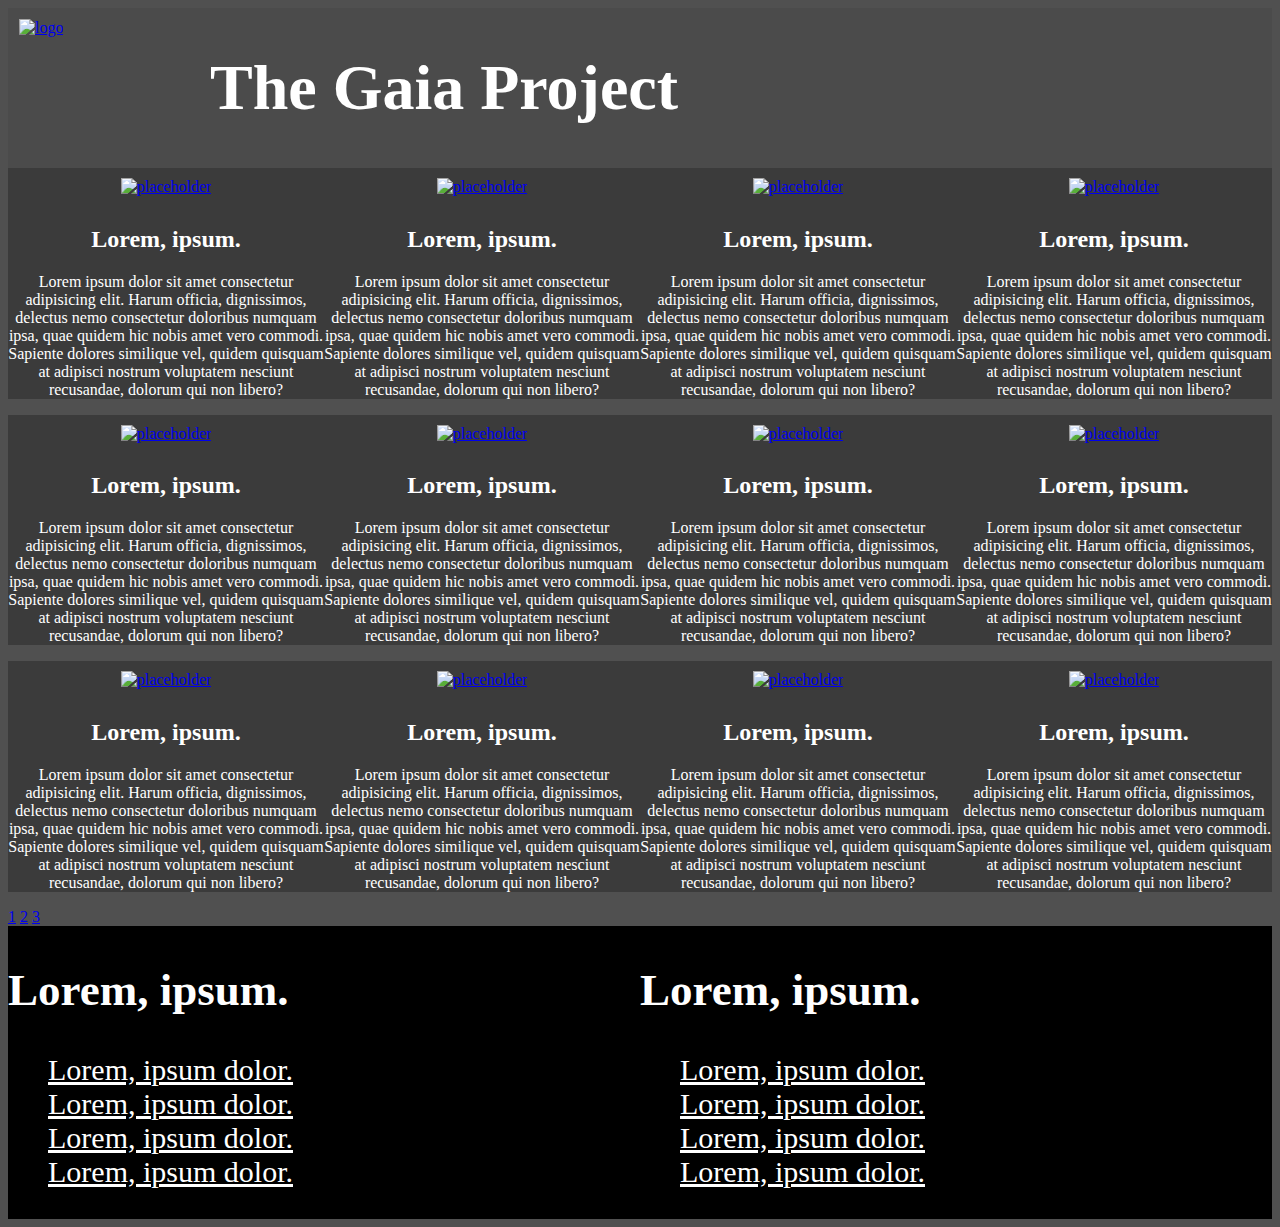
==== pages/page-2.html @ 26559f51 "Add files via upload" ====
<!DOCTYPE html>
<html lang="en">
<head>
    <meta charset="UTF-8">
    <meta http-equiv="X-UA-Compatible" content="IE=edge">
    <meta name="viewport" content="width=device-width, initial-scale=1.0">
    <title>Document</title>
    <link rel="stylesheet" href="../css/main.css">
</head>
<body>
    <main>
        <header>
            <div class="icon">
                <a href="https://the-gaia-project.github.io/"><img src="images/TGP.png" alt="logo" width=""></a>
            </div><!--icon-->
            <div class="header-text">
                <h1 style="color: white;">The Gaia Project</h1>
            </div><!--header-text-->
        </header>
        <div class="big-box-1">
            <div class="image-a1-1">
                <div class="image-a1-2">
                    <a href="#"><img src="images/place-holder.png" alt="placeholder"></a>
                    <h2 style="color: white;">Lorem, ipsum.</h2>
                    <p style="color: white;">Lorem ipsum dolor sit amet consectetur adipisicing elit. Harum officia,
                         dignissimos, delectus nemo consectetur doloribus numquam ipsa, quae quidem hic nobis amet vero commodi.
                          Sapiente dolores similique vel, quidem quisquam at adipisci nostrum voluptatem nesciunt recusandae, dolorum qui non libero?</p>
                </div><!--image-a1-2-->
            </div><!--image-a1-1-->
            <div class="image-b1-1">
                <div class="image-b1-2">
                    <a href="#"><img src="images/place-holder.png" alt="placeholder"></a>
                    <h2 style="color: white;">Lorem, ipsum.</h2>
                    <p style="color: white;">Lorem ipsum dolor sit amet consectetur adipisicing elit. Harum officia,
                         dignissimos, delectus nemo consectetur doloribus numquam ipsa, quae quidem hic nobis amet vero commodi.
                          Sapiente dolores similique vel, quidem quisquam at adipisci nostrum voluptatem nesciunt recusandae, dolorum qui non libero?</p>
                </div><!--image-b1-2-->
            </div><!--image-b1-1-->
            <div class="image-c1-1">
                <div class="image-c1-2">
                    <a href="#"><img src="images/place-holder.png" alt="placeholder"></a>
                    <h2 style="color: white;">Lorem, ipsum.</h2>
                    <p style="color: white;">Lorem ipsum dolor sit amet consectetur adipisicing elit. Harum officia,
                         dignissimos, delectus nemo consectetur doloribus numquam ipsa, quae quidem hic nobis amet vero commodi.
                          Sapiente dolores similique vel, quidem quisquam at adipisci nostrum voluptatem nesciunt recusandae, dolorum qui non libero?</p>
                </div><!--image-c1-2-->
            </div><!--image-c1-1-->
            <div class="image-d1-1">
                <div class="image-d1-2">
                    <a href="#"><img src="images/place-holder.png" alt="placeholder"></a>
                    <h2 style="color: white;">Lorem, ipsum.</h2>
                    <p style="color: white;">Lorem ipsum dolor sit amet consectetur adipisicing elit. Harum officia,
                         dignissimos, delectus nemo consectetur doloribus numquam ipsa, quae quidem hic nobis amet vero commodi.
                          Sapiente dolores similique vel, quidem quisquam at adipisci nostrum voluptatem nesciunt recusandae, dolorum qui non libero?</p>
                </div><!--image-d1-2-->
            </div><!--image-d1-1-->
        </div><!--big-box-1-->
        <div class="big-box-2">
            <div class="image-a2-1">
                <div class="image-a2-2">
                    <a href="#"><img src="images/place-holder.png" alt="placeholder"></a>
                    <h2 style="color: white;">Lorem, ipsum.</h2>
                    <p style="color: white;">Lorem ipsum dolor sit amet consectetur adipisicing elit. Harum officia,
                         dignissimos, delectus nemo consectetur doloribus numquam ipsa, quae quidem hic nobis amet vero commodi.
                          Sapiente dolores similique vel, quidem quisquam at adipisci nostrum voluptatem nesciunt recusandae, dolorum qui non libero?</p>
                </div><!--image-a2-2-->
            </div><!--image-a2-1-->
            <div class="image-b2-1">
                <div class="image-b1-2">
                    <a href="#"><img src="images/place-holder.png" alt="placeholder"></a>
                    <h2 style="color: white;">Lorem, ipsum.</h2>
                    <p style="color: white;">Lorem ipsum dolor sit amet consectetur adipisicing elit. Harum officia,
                         dignissimos, delectus nemo consectetur doloribus numquam ipsa, quae quidem hic nobis amet vero commodi.
                          Sapiente dolores similique vel, quidem quisquam at adipisci nostrum voluptatem nesciunt recusandae, dolorum qui non libero?</p>
                </div><!--image-b2-2-->
            </div><!--image-b2-1-->
            <div class="image-c1-1">
                <div class="image-c1-2">
                    <a href="#"><img src="images/place-holder.png" alt="placeholder"></a>
                    <h2 style="color: white;">Lorem, ipsum.</h2>
                    <p style="color: white;">Lorem ipsum dolor sit amet consectetur adipisicing elit. Harum officia,
                         dignissimos, delectus nemo consectetur doloribus numquam ipsa, quae quidem hic nobis amet vero commodi.
                          Sapiente dolores similique vel, quidem quisquam at adipisci nostrum voluptatem nesciunt recusandae, dolorum qui non libero?</p>
                </div><!--image-c2-2-->
            </div><!--image-c2-1-->
            <div class="image-d2-1">
                <div class="image-d2-2">
                    <a href="#"><img src="images/place-holder.png" alt="placeholder"></a>
                    <h2 style="color: white;">Lorem, ipsum.</h2>
                    <p style="color: white;">Lorem ipsum dolor sit amet consectetur adipisicing elit. Harum officia,
                         dignissimos, delectus nemo consectetur doloribus numquam ipsa, quae quidem hic nobis amet vero commodi.
                          Sapiente dolores similique vel, quidem quisquam at adipisci nostrum voluptatem nesciunt recusandae, dolorum qui non libero?</p>
                </div><!--image-d2-2-->
            </div><!--image-d2-1-->
        </div><!--big-box-2-->
        <div class="big-box-3">
            <div class="image-a3-1">
                <div class="image-a3-2">
                    <a href="#"><img src="images/place-holder.png" alt="placeholder"></a>
                    <h2 style="color: white;">Lorem, ipsum.</h2>
                    <p style="color: white;">Lorem ipsum dolor sit amet consectetur adipisicing elit. Harum officia,
                         dignissimos, delectus nemo consectetur doloribus numquam ipsa, quae quidem hic nobis amet vero commodi.
                          Sapiente dolores similique vel, quidem quisquam at adipisci nostrum voluptatem nesciunt recusandae, dolorum qui non libero?</p>
                </div><!--image-a3-2-->
            </div><!--image-a3-1-->
            <div class="image-b3-1">
                <div class="image-b3-2">
                    <a href="#"><img src="images/place-holder.png" alt="placeholder"></a>
                    <h2 style="color: white;">Lorem, ipsum.</h2>
                    <p style="color: white;">Lorem ipsum dolor sit amet consectetur adipisicing elit. Harum officia,
                         dignissimos, delectus nemo consectetur doloribus numquam ipsa, quae quidem hic nobis amet vero commodi.
                          Sapiente dolores similique vel, quidem quisquam at adipisci nostrum voluptatem nesciunt recusandae, dolorum qui non libero?</p>
                </div><!--image-b3-2-->
            </div><!--image-b3-1-->
            <div class="image-c3-1">
                <div class="image-c3-2">
                    <a href="#"><img src="images/place-holder.png" alt="placeholder"></a>
                    <h2 style="color: white;">Lorem, ipsum.</h2>
                    <p style="color: white;">Lorem ipsum dolor sit amet consectetur adipisicing elit. Harum officia,
                         dignissimos, delectus nemo consectetur doloribus numquam ipsa, quae quidem hic nobis amet vero commodi.
                          Sapiente dolores similique vel, quidem quisquam at adipisci nostrum voluptatem nesciunt recusandae, dolorum qui non libero?</p>
                </div><!--image-c3-2-->
            </div><!--image-c3-1-->
            <div class="image-d3-1">
                <div class="image-d3-2">
                    <a href="#"><img src="images/place-holder.png" alt="placeholder"></a>
                    <h2 style="color: white;">Lorem, ipsum.</h2>
                    <p style="color: white;">Lorem ipsum dolor sit amet consectetur adipisicing elit. Harum officia,
                         dignissimos, delectus nemo consectetur doloribus numquam ipsa, quae quidem hic nobis amet vero commodi.
                          Sapiente dolores similique vel, quidem quisquam at adipisci nostrum voluptatem nesciunt recusandae, dolorum qui non libero?</p>
                </div><!--image-d3-2-->
            </div><!--image-d3-1-->
        </div><!--big-box-3-->
        <div class="page-select">
            <a href="https://the-gaia-project.github.io/">1</a>
            <a href="https://the-gaia-project.github.io/pages/page-2">2</a>
            <a href="https://the-gaia-project.github.io/pages/page-3">3</a>
        </div><!--page-select-->
        <footer>
            <div class="footer-text-1">
                <h2 style="color: white;">Lorem, ipsum.</h2>
                <ul>
                    <li><a href="#" style="color: white;">Lorem, ipsum dolor.</a></li>
                    <li><a href="#" style="color: white;">Lorem, ipsum dolor.</a></li>
                    <li><a href="#" style="color: white;">Lorem, ipsum dolor.</a></li>
                    <li><a href="#" style="color: white;">Lorem, ipsum dolor.</a></li>
                </ul>
            </div><!--footer-text-1-->
            <div class="footer-text-2">
                <h2 style="color: white;">Lorem, ipsum.</h2>
                <ul>
                    <li><a href="#" style="color: white;">Lorem, ipsum dolor.</a></li>
                    <li><a href="#" style="color: white;">Lorem, ipsum dolor.</a></li>
                    <li><a href="#" style="color: white;">Lorem, ipsum dolor.</a></li>
                    <li><a href="#" style="color: white;">Lorem, ipsum dolor.</a></li>
                </ul>
            </div><!--footer-text-2-->
        </footer>
    </main><!--main-->
</body>
</html>
---- css/main.css ----
/* div, header, main, footer{
    border: solid rgb(255, 255, 255);
    margin: 10px;
    padding: 10px;
} */

body{
    background-color: rgb(80, 80, 80);
}
header{
    display: flex;
    background-color: rgb(75, 75, 75);
}
.icon{
    width: 200px;
    height: 100px;
    margin: 1px;
    
}
h1{
    font-size: 4rem;
}
.big-box-1, .big-box-2, .big-box-3{
    display: flex;
}
.image-a1-1, .image-b1-1, .image-c1-1, .image-d1-1, .image-a2-1, .image-b2-1, .image-c2-1, .image-d2-1, .image-a3-1, .image-b3-1, .image-c3-1, .image-d3-1{
    width: 100%;
    height: auto;
}
.image-a1-2, .image-b1-2, .image-c1-2, .image-d1-2, .image-a2-2, .image-b2-2, .image-c2-2, .image-d2-2, .image-a3-2, .image-b3-2, .image-c3-2, .image-d3-2{
    background-color: rgb(59, 59, 59);
    text-align: center;
}
img{
    margin: 10px;
    max-width: 50%; height: auto;
}
footer{
    display: flex;
}
.footer-text-1, .footer-text-2{
    width: 100%;
    font-size: 30px;
    background-color: black;
}
@media only screen and (max-width: 600px) {
    .big-box-1, .big-box-2, .big-box-3{
        display: flex;
        flex-direction: column;
    }
    h1{
        font-size: 40px;
    }
    .footer-text-1, .footer-text-2{
        width: 100%;
        font-size: 15px;
    }
}
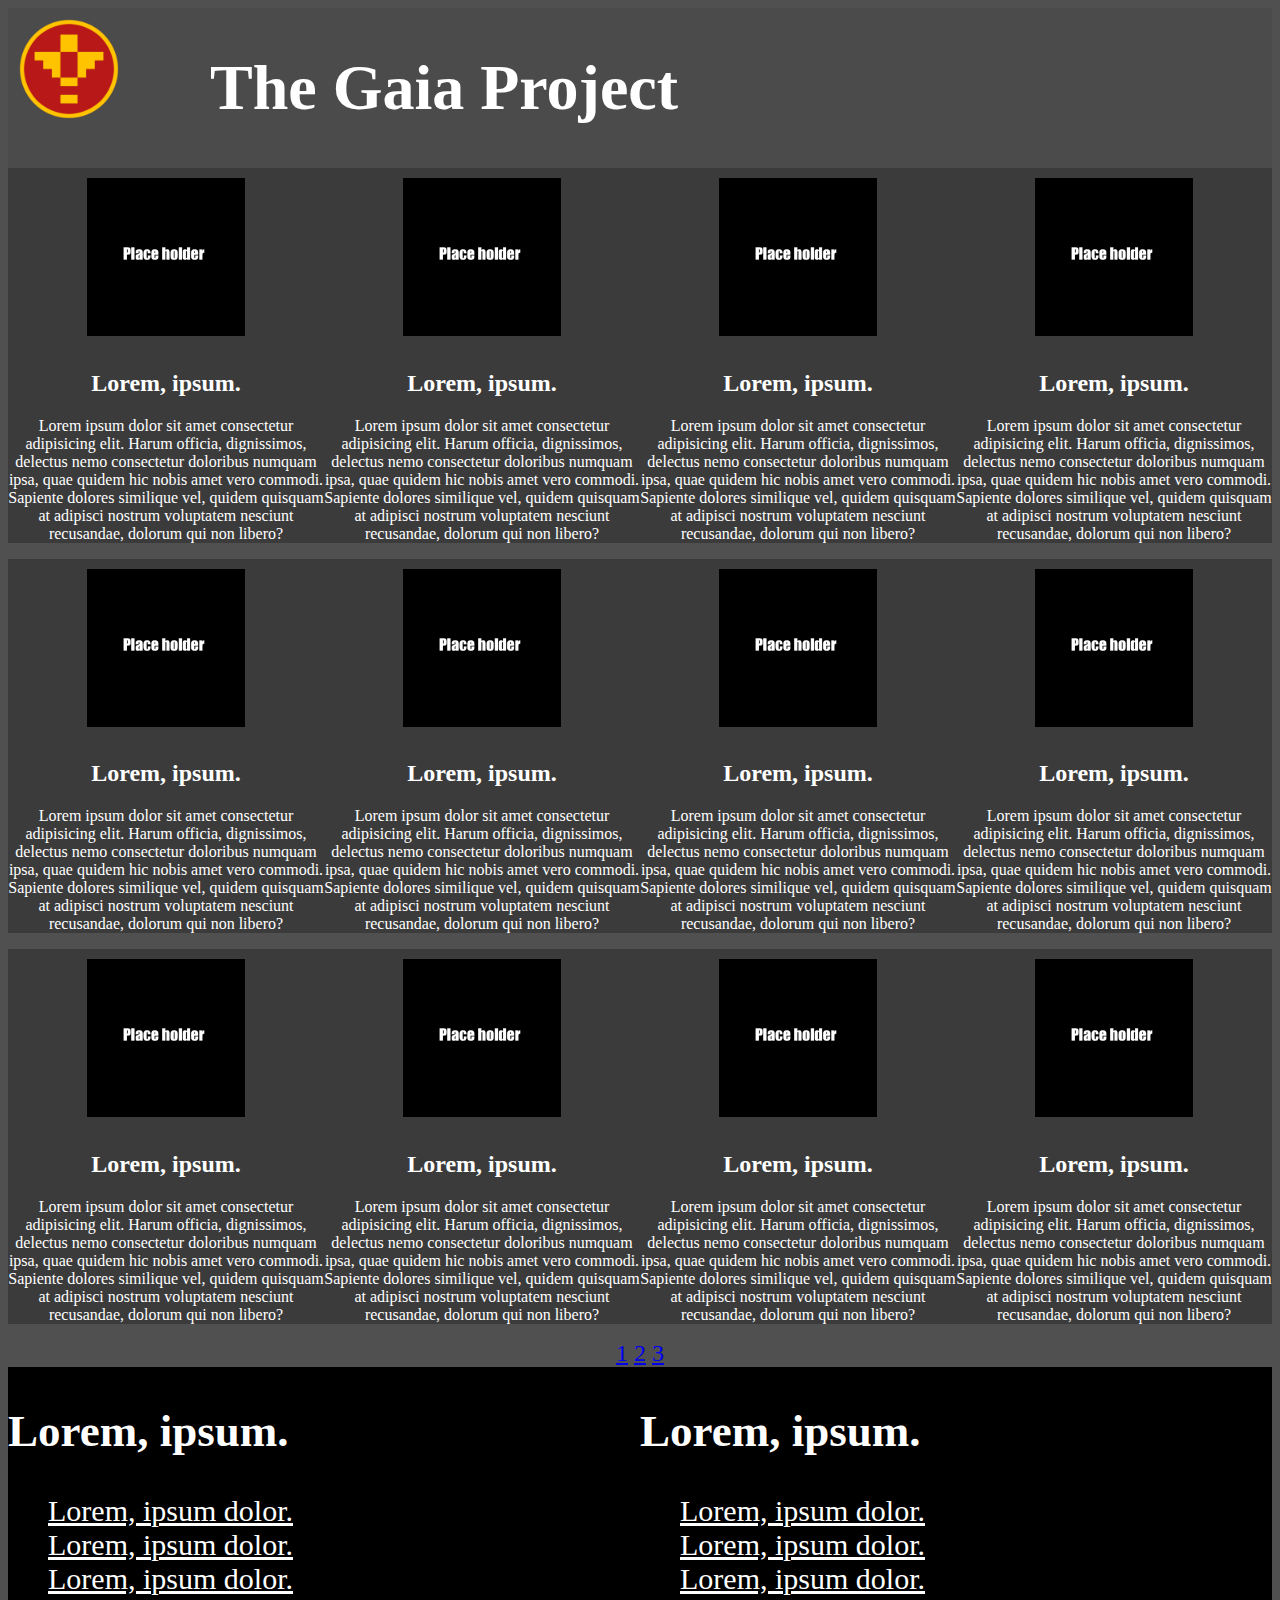
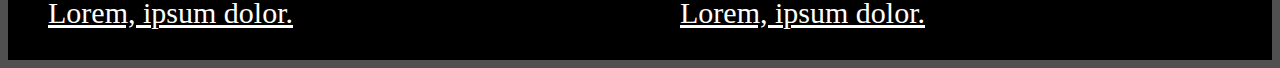
==== commit 42a7c7f6: "Add files via upload" ====
--- a/pages/page-2.html
+++ b/pages/page-2.html
@@ -11,7 +11,7 @@
     <main>
         <header>
             <div class="icon">
-                <a href="https://the-gaia-project.github.io/"><img src="images/TGP.png" alt="logo" width=""></a>
+                <a href="https://the-gaia-project.github.io/"><img src="../images/TGP.png" alt="logo" width=""></a>
             </div><!--icon-->
             <div class="header-text">
                 <h1 style="color: white;">The Gaia Project</h1>
@@ -20,7 +20,7 @@
         <div class="big-box-1">
             <div class="image-a1-1">
                 <div class="image-a1-2">
-                    <a href="#"><img src="images/place-holder.png" alt="placeholder"></a>
+                    <a href="#"><img src="../images/place-holder.png" alt="placeholder"></a>
                     <h2 style="color: white;">Lorem, ipsum.</h2>
                     <p style="color: white;">Lorem ipsum dolor sit amet consectetur adipisicing elit. Harum officia,
                          dignissimos, delectus nemo consectetur doloribus numquam ipsa, quae quidem hic nobis amet vero commodi.
@@ -29,7 +29,7 @@
             </div><!--image-a1-1-->
             <div class="image-b1-1">
                 <div class="image-b1-2">
-                    <a href="#"><img src="images/place-holder.png" alt="placeholder"></a>
+                    <a href="#"><img src="../images/place-holder.png" alt="placeholder"></a>
                     <h2 style="color: white;">Lorem, ipsum.</h2>
                     <p style="color: white;">Lorem ipsum dolor sit amet consectetur adipisicing elit. Harum officia,
                          dignissimos, delectus nemo consectetur doloribus numquam ipsa, quae quidem hic nobis amet vero commodi.
@@ -38,7 +38,7 @@
             </div><!--image-b1-1-->
             <div class="image-c1-1">
                 <div class="image-c1-2">
-                    <a href="#"><img src="images/place-holder.png" alt="placeholder"></a>
+                    <a href="#"><img src="../images/place-holder.png" alt="placeholder"></a>
                     <h2 style="color: white;">Lorem, ipsum.</h2>
                     <p style="color: white;">Lorem ipsum dolor sit amet consectetur adipisicing elit. Harum officia,
                          dignissimos, delectus nemo consectetur doloribus numquam ipsa, quae quidem hic nobis amet vero commodi.
@@ -47,7 +47,7 @@
             </div><!--image-c1-1-->
             <div class="image-d1-1">
                 <div class="image-d1-2">
-                    <a href="#"><img src="images/place-holder.png" alt="placeholder"></a>
+                    <a href="#"><img src="../images/place-holder.png" alt="placeholder"></a>
                     <h2 style="color: white;">Lorem, ipsum.</h2>
                     <p style="color: white;">Lorem ipsum dolor sit amet consectetur adipisicing elit. Harum officia,
                          dignissimos, delectus nemo consectetur doloribus numquam ipsa, quae quidem hic nobis amet vero commodi.
@@ -58,7 +58,7 @@
         <div class="big-box-2">
             <div class="image-a2-1">
                 <div class="image-a2-2">
-                    <a href="#"><img src="images/place-holder.png" alt="placeholder"></a>
+                    <a href="#"><img src="../images/place-holder.png" alt="placeholder"></a>
                     <h2 style="color: white;">Lorem, ipsum.</h2>
                     <p style="color: white;">Lorem ipsum dolor sit amet consectetur adipisicing elit. Harum officia,
                          dignissimos, delectus nemo consectetur doloribus numquam ipsa, quae quidem hic nobis amet vero commodi.
@@ -67,7 +67,7 @@
             </div><!--image-a2-1-->
             <div class="image-b2-1">
                 <div class="image-b1-2">
-                    <a href="#"><img src="images/place-holder.png" alt="placeholder"></a>
+                    <a href="#"><img src="../images/place-holder.png" alt="placeholder"></a>
                     <h2 style="color: white;">Lorem, ipsum.</h2>
                     <p style="color: white;">Lorem ipsum dolor sit amet consectetur adipisicing elit. Harum officia,
                          dignissimos, delectus nemo consectetur doloribus numquam ipsa, quae quidem hic nobis amet vero commodi.
@@ -76,7 +76,7 @@
             </div><!--image-b2-1-->
             <div class="image-c1-1">
                 <div class="image-c1-2">
-                    <a href="#"><img src="images/place-holder.png" alt="placeholder"></a>
+                    <a href="#"><img src="../images/place-holder.png" alt="placeholder"></a>
                     <h2 style="color: white;">Lorem, ipsum.</h2>
                     <p style="color: white;">Lorem ipsum dolor sit amet consectetur adipisicing elit. Harum officia,
                          dignissimos, delectus nemo consectetur doloribus numquam ipsa, quae quidem hic nobis amet vero commodi.
@@ -85,7 +85,7 @@
             </div><!--image-c2-1-->
             <div class="image-d2-1">
                 <div class="image-d2-2">
-                    <a href="#"><img src="images/place-holder.png" alt="placeholder"></a>
+                    <a href="#"><img src="../images/place-holder.png" alt="placeholder"></a>
                     <h2 style="color: white;">Lorem, ipsum.</h2>
                     <p style="color: white;">Lorem ipsum dolor sit amet consectetur adipisicing elit. Harum officia,
                          dignissimos, delectus nemo consectetur doloribus numquam ipsa, quae quidem hic nobis amet vero commodi.
@@ -96,7 +96,7 @@
         <div class="big-box-3">
             <div class="image-a3-1">
                 <div class="image-a3-2">
-                    <a href="#"><img src="images/place-holder.png" alt="placeholder"></a>
+                    <a href="#"><img src="../images/place-holder.png" alt="placeholder"></a>
                     <h2 style="color: white;">Lorem, ipsum.</h2>
                     <p style="color: white;">Lorem ipsum dolor sit amet consectetur adipisicing elit. Harum officia,
                          dignissimos, delectus nemo consectetur doloribus numquam ipsa, quae quidem hic nobis amet vero commodi.
@@ -105,7 +105,7 @@
             </div><!--image-a3-1-->
             <div class="image-b3-1">
                 <div class="image-b3-2">
-                    <a href="#"><img src="images/place-holder.png" alt="placeholder"></a>
+                    <a href="#"><img src="../images/place-holder.png" alt="placeholder"></a>
                     <h2 style="color: white;">Lorem, ipsum.</h2>
                     <p style="color: white;">Lorem ipsum dolor sit amet consectetur adipisicing elit. Harum officia,
                          dignissimos, delectus nemo consectetur doloribus numquam ipsa, quae quidem hic nobis amet vero commodi.
@@ -114,7 +114,7 @@
             </div><!--image-b3-1-->
             <div class="image-c3-1">
                 <div class="image-c3-2">
-                    <a href="#"><img src="images/place-holder.png" alt="placeholder"></a>
+                    <a href="#"><img src="../images/place-holder.png" alt="placeholder"></a>
                     <h2 style="color: white;">Lorem, ipsum.</h2>
                     <p style="color: white;">Lorem ipsum dolor sit amet consectetur adipisicing elit. Harum officia,
                          dignissimos, delectus nemo consectetur doloribus numquam ipsa, quae quidem hic nobis amet vero commodi.
@@ -123,7 +123,7 @@
             </div><!--image-c3-1-->
             <div class="image-d3-1">
                 <div class="image-d3-2">
-                    <a href="#"><img src="images/place-holder.png" alt="placeholder"></a>
+                    <a href="#"><img src="../images/place-holder.png" alt="placeholder"></a>
                     <h2 style="color: white;">Lorem, ipsum.</h2>
                     <p style="color: white;">Lorem ipsum dolor sit amet consectetur adipisicing elit. Harum officia,
                          dignissimos, delectus nemo consectetur doloribus numquam ipsa, quae quidem hic nobis amet vero commodi.
--- a/css/main.css
+++ b/css/main.css
@@ -35,6 +35,10 @@
     margin: 10px;
     max-width: 50%; height: auto;
 }
+.page-select{
+    text-align: center;
+    font-size: x-large;
+}
 footer{
     display: flex;
 }
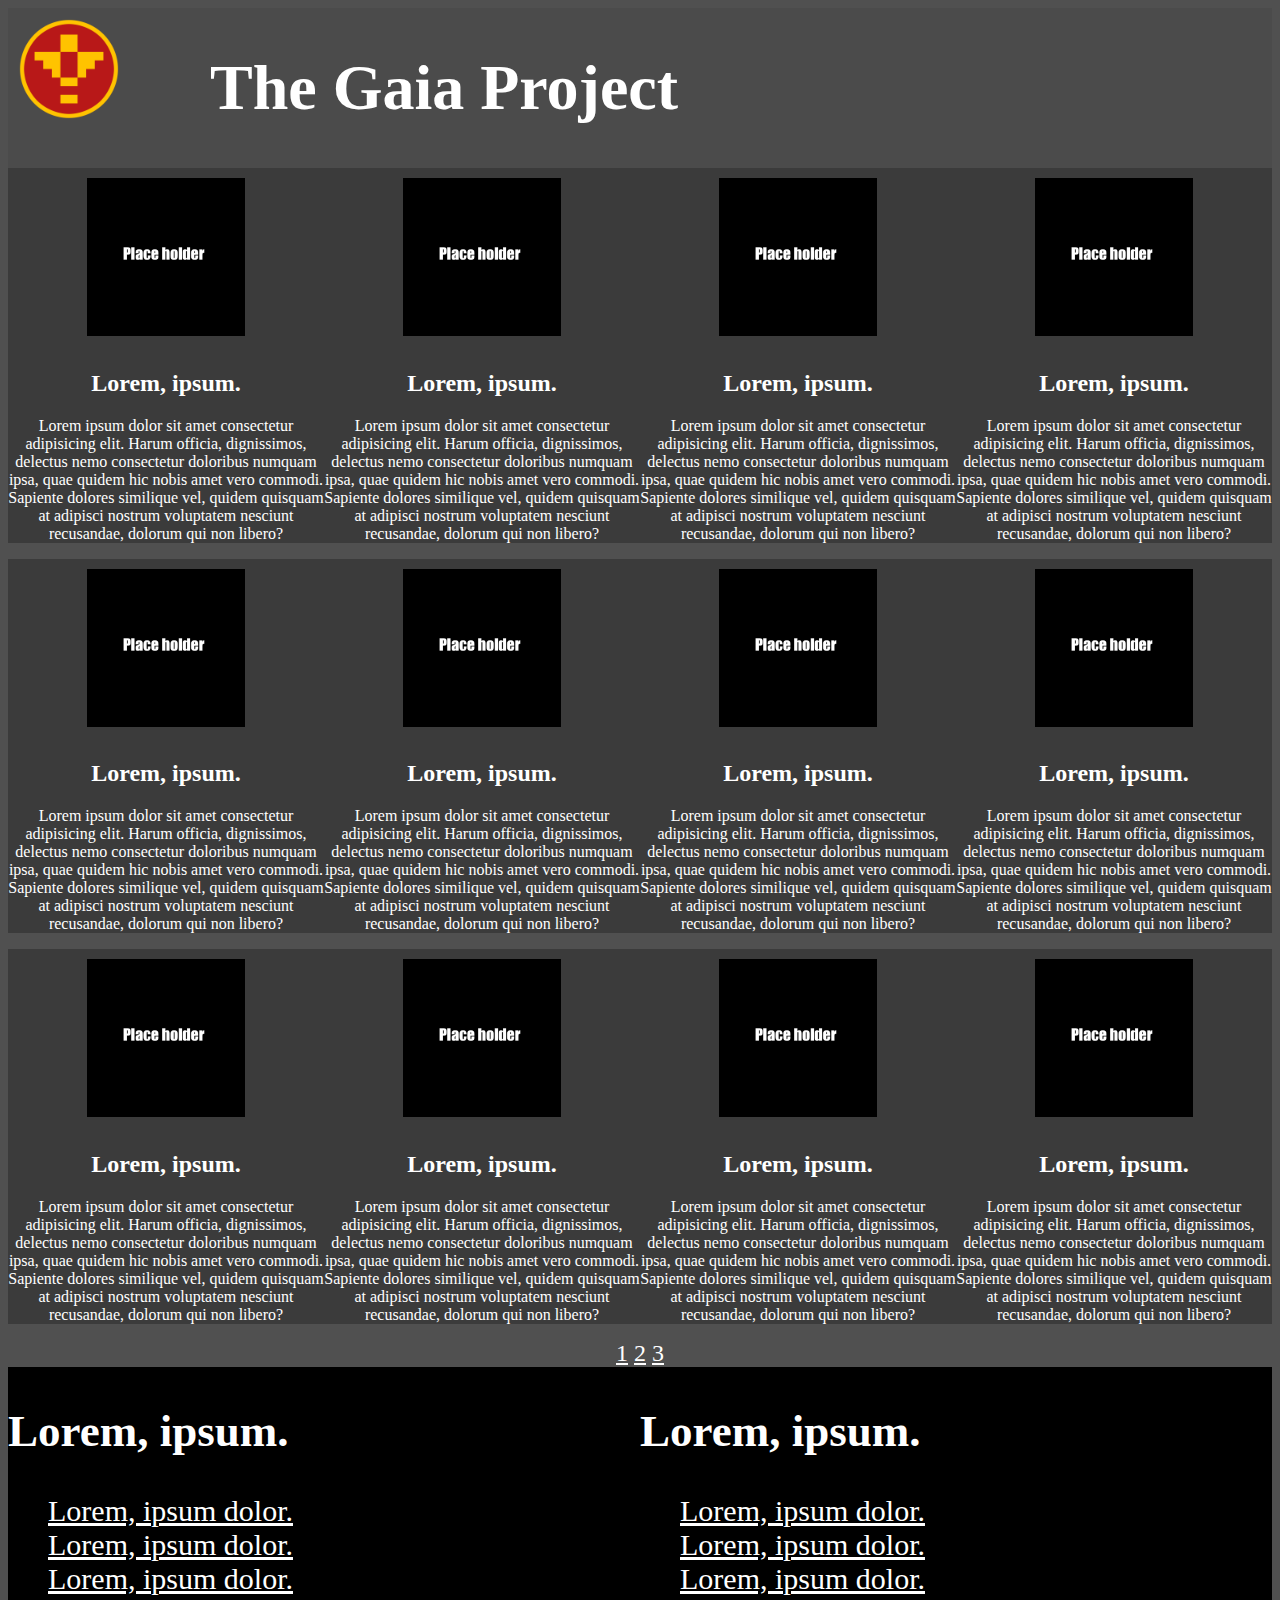
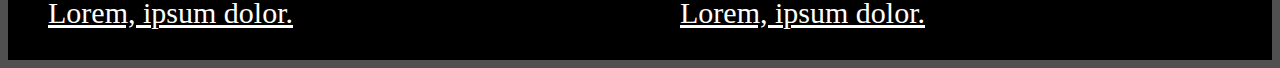
==== commit a9bb194a: "fixes" ====
--- a/pages/page-2.html
+++ b/pages/page-2.html
@@ -132,9 +132,9 @@
             </div><!--image-d3-1-->
         </div><!--big-box-3-->
         <div class="page-select">
-            <a href="https://the-gaia-project.github.io/">1</a>
-            <a href="https://the-gaia-project.github.io/pages/page-2">2</a>
-            <a href="https://the-gaia-project.github.io/pages/page-3">3</a>
+            <a href="https://the-gaia-project.github.io/" style="color: white;">1</a>
+            <a href="https://the-gaia-project.github.io/pages/page-2" style="color: white;">2</a>
+            <a href="https://the-gaia-project.github.io/pages/page-3" style="color: white;">3</a>
         </div><!--page-select-->
         <footer>
             <div class="footer-text-1">
--- a/css/main.css
+++ b/css/main.css
@@ -1,9 +1,3 @@
-/* div, header, main, footer{
-    border: solid rgb(255, 255, 255);
-    margin: 10px;
-    padding: 10px;
-} */
-
 body{
     background-color: rgb(80, 80, 80);
 }
